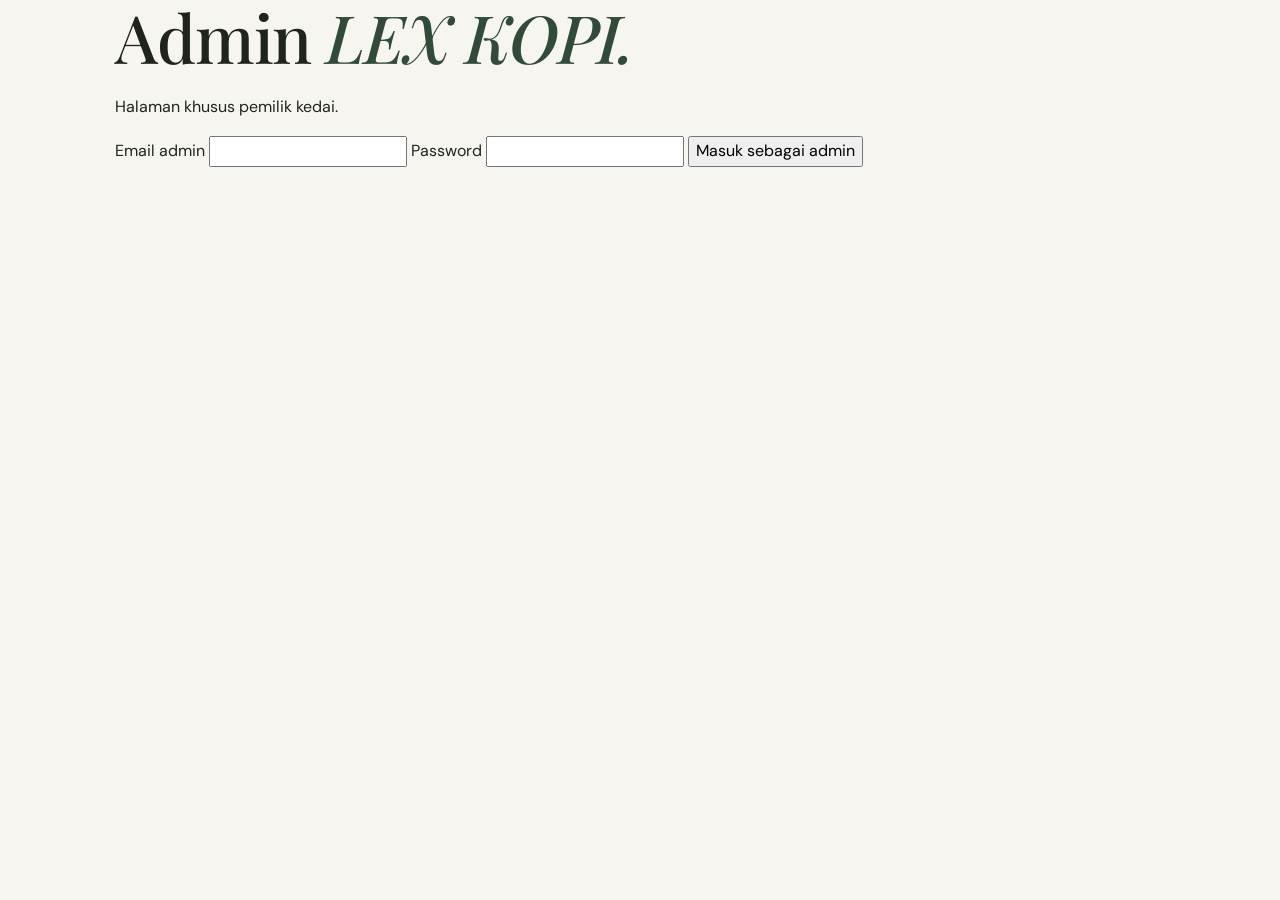
==== admin.html @ cbbd6862 "Add admin login page with dashboard section" ====
<!DOCTYPE html>
<html lang="id">
<head>
  <meta charset="UTF-8">
  <meta name="viewport" content="width=device-width, initial-scale=1">
  <title>Admin LEX KOPI</title>
  <link rel="stylesheet" href="style.css">
</head>
<body>
  <main class="section-wrap">
    <h1>Admin <em>LEX KOPI.</em></h1>
    <p>Halaman khusus pemilik kedai.</p>

    <form id="admin-login">
      <label for="admin-email">Email admin</label>
      <input id="admin-email" type="email" required>

      <label for="admin-password">Password</label>
      <input id="admin-password" type="password" required>

      <button type="submit">Masuk sebagai admin</button>
      <p id="login-message"></p>
    </form>

    <section id="admin-dashboard" hidden>
      <h2>Dashboard Admin</h2>
      <p>Login berhasil.</p>
      <button id="admin-logout" type="button">Keluar</button>
    </section>
  </main>

  <script type="module" src="admin.js"></script>
</body>
</html>
---- style.css ----
@import url('https://fonts.googleapis.com/css2?family=DM+Sans:wght@400;500;600;700&family=Playfair+Display:ital,wght@0,500;0,600;0,700;1,500;1,600&display=swap');

:root{--paper:#f7f5f0;--white:#fffefa;--ink:#20241e;--muted:#777a70;--green:#314b3a;--green-dark:#23382b;--line:#e6e3da;--tan:#d9c4a0;--accent:#c77d4b;--shadow:0 12px 34px rgba(37,44,34,.07)}
*{box-sizing:border-box}
html{scroll-behavior:smooth;scroll-padding-top:90px}
body{margin:0;background:var(--paper);color:var(--ink);font-family:'DM Sans',Arial,sans-serif;line-height:1.55}
a{color:inherit;text-decoration:none}
button,input,select,textarea{font:inherit}
button{cursor:pointer}
.site-header{height:82px;display:flex;align-items:center;justify-content:space-between;padding:0 7.5%;background:rgba(247,245,240,.94);border-bottom:1px solid rgba(32,36,30,.07);position:sticky;top:0;z-index:10;backdrop-filter:blur(12px)}
.brand{display:flex;align-items:center;gap:10px}
.brand-mark{width:38px;height:38px;display:grid;place-items:center;background:var(--green);color:#fffefa;border-radius:50%;font-family:'Playfair Display',serif;font-weight:700;font-size:15px;letter-spacing:-2px}
.brand-mark span,.about-symbol span{color:#d5b27e}
.brand-name{font-weight:700;font-size:14px;letter-spacing:2px;line-height:1.2}
.brand-name small{display:block;font-size:8px;font-weight:500;letter-spacing:2.4px;color:var(--muted);margin-top:5px}
.site-header nav{display:flex;gap:34px;font-size:13px;color:#5e6258}
.site-header nav a:hover,.text-button:hover{color:var(--accent)}
.header-cart{font-size:12px;font-weight:700;border:1px solid #d8d8cd;border-radius:30px;padding:10px 14px}
.header-cart span{display:inline-grid;place-items:center;min-width:21px;height:21px;margin-left:7px;background:var(--green);color:white;border-radius:50%;font-size:11px}
.hero{min-height:570px;padding:72px 9% 65px 10%;display:grid;grid-template-columns:1fr 1fr;align-items:center;gap:35px;overflow:hidden}
.hero-copy{max-width:500px;position:relative;z-index:1}
.eyebrow{font-size:10px;font-weight:700;letter-spacing:2.1px;color:var(--green);margin:0 0 18px}
.eyebrow span{display:inline-block;width:21px;height:2px;background:var(--accent);vertical-align:middle;margin-right:8px}
h1,h2,h3,p{margin-top:0}
h1,h2{font-family:'Playfair Display',Georgia,serif;font-weight:500;letter-spacing:-1.2px}
h1{font-size:clamp(43px,5.2vw,70px);line-height:1.1;margin-bottom:22px}
h1 em,h2 em{font-weight:500;color:var(--green)}
.hero-description{max-width:390px;color:var(--muted);font-size:14px;line-height:1.9;margin-bottom:30px}
.primary-button{display:inline-flex;align-items:center;gap:24px;background:var(--green);color:white;border-radius:4px;padding:14px 20px;font-size:12px;font-weight:600;transition:background .2s,transform .2s}
.primary-button:hover,.whatsapp-button:hover{background:var(--green-dark);transform:translateY(-1px)}
.primary-button span{font-size:17px}
.hero-note{display:flex;align-items:center;gap:10px;font-size:9px;letter-spacing:1.8px;color:#888b80;margin-top:49px}
.note-line{height:1px;width:34px;background:var(--tan)}
.hero-art{height:390px;max-width:480px;width:100%;justify-self:center;position:relative;display:grid;place-items:center}
.art-circle{position:absolute;border-radius:50%}
.circle-one{width:315px;height:315px;background:#e8e5d9;right:12%;top:8%}
.circle-two{width:250px;height:250px;border:1px solid #cfcbbd;right:19%;top:17%}
.coffee-cup{position:relative;width:190px;height:205px;z-index:2;transform:rotate(-7deg);margin-top:35px}
.cup-body{position:absolute;left:13px;top:57px;width:164px;height:126px;background:linear-gradient(105deg,#fdfbf5 0%,#e9e3d6 58%,#d7cfbf 100%);border-radius:13px 13px 65px 65px;box-shadow:inset -10px -5px 12px #c7bfae}
.coffee-top{position:absolute;z-index:3;left:12px;top:39px;width:166px;height:43px;border-radius:50%;background:#493529;border:8px solid #f4eee1;display:grid;place-items:center;color:#d9c4a0;font-family:'Playfair Display',serif;font-size:10px;letter-spacing:2px}
.cup-handle{position:absolute;right:-19px;top:83px;width:51px;height:64px;border:13px solid #d8d0c1;border-left:0;border-radius:0 28px 28px 0;transform:rotate(2deg)}
.cup-shadow{position:absolute;bottom:-8px;left:-12px;width:215px;height:20px;background:#d3cdbd;border-radius:50%;filter:blur(8px);z-index:-1}
.steam{position:absolute;z-index:4;width:16px;height:43px;border-left:2px solid #b8b5a9;border-radius:50%;top:63px;opacity:.8}
.steam-one{left:42%;transform:rotate(15deg)}.steam-two{left:52%;top:48px;transform:rotate(-15deg)}
.art-label{position:absolute;font-size:9px;letter-spacing:1.8px;line-height:1.6;color:#70786b}
.label-top{right:2%;top:35px}.label-bottom{left:0;bottom:45px}
.art-star{position:absolute;color:var(--accent)}.star-one{top:24px;left:19%;font-size:25px}.star-two{bottom:58px;right:10%;font-size:21px}
.section-wrap{padding-left:9%;padding-right:9%}
.menu-section{padding-top:55px;padding-bottom:90px;background:var(--white)}
.section-heading{display:flex;align-items:end;justify-content:space-between;gap:25px;margin-bottom:30px}
.section-heading h2,.about-section h2{font-size:clamp(32px,4vw,46px);line-height:1.18;margin-bottom:0}
.section-heading>p{font-size:13px;color:var(--muted);max-width:250px;margin-bottom:5px}
.menu-tools{display:flex;justify-content:space-between;align-items:center;gap:20px;margin-bottom:27px}
.search-box{width:min(280px,100%);display:flex;align-items:center;gap:10px;border:1px solid var(--line);background:white;border-radius:5px;padding:0 12px;color:#818579}
.search-box>span{font-size:23px}
.search-box input{border:0;outline:0;background:transparent;width:100%;padding:12px 0;font-size:12px;color:var(--ink)}
.filter-list{display:flex;flex-wrap:wrap;gap:7px}
.filter-button{border:1px solid var(--line);border-radius:30px;background:transparent;color:#686c61;padding:9px 15px;font-size:11px;transition:all .2s}
.filter-button:hover,.filter-button.active{background:var(--green);border-color:var(--green);color:white}
.product-grid{display:grid;grid-template-columns:repeat(4,minmax(0,1fr));gap:17px}
.product-card{border:1px solid #eeece5;background:var(--white);border-radius:7px;overflow:hidden;transition:transform .2s,box-shadow .2s}
.product-card:hover{transform:translateY(-4px);box-shadow:var(--shadow)}
.product-visual {
    width: 100%;
    height: 280px;
    position: relative;
    overflow: hidden;
    background: var(--visual-bg, #eece3);
    border-radius: o;
}

.product-visual img {
    width: 100%;
    height: 100%;
    object-fit: cover;
    object-position: center;
    display: block;
}
.drink-art{width:94px;height:112px;position:relative;filter:drop-shadow(0 9px 7px rgba(34,34,24,.13))}
.drink-cup{position:absolute;left:16px;top:25px;width:62px;height:78px;border-radius:7px 7px 23px 23px;background:var(--drink,#9a694a);border:4px solid rgba(255,255,255,.72);overflow:hidden}
.drink-cup:before{content:"";position:absolute;top:0;left:0;right:0;height:12px;background:rgba(255,255,255,.5);border-bottom:2px solid rgba(80,60,40,.12)}
.drink-cup:after{content:"LEX";position:absolute;left:0;right:0;top:35px;text-align:center;color:rgba(255,255,255,.9);font-family:'Playfair Display',serif;font-size:10px;letter-spacing:1px}
.drink-lid{position:absolute;z-index:2;left:12px;top:20px;width:70px;height:12px;border-radius:50%;background:#f8f6ee;border:2px solid rgba(70,70,60,.13)}
.drink-straw{position:absolute;z-index:3;width:5px;height:36px;background:var(--straw,#efe7d5);top:-7px;left:59px;transform:rotate(8deg);border-radius:3px}
.drink-shadow{position:absolute;bottom:0;left:0;width:100%;height:12px;background:rgba(51,47,36,.09);filter:blur(5px);border-radius:50%}
.product-category{position:absolute;top:11px;left:11px;border-radius:3px;background:rgba(255,254,250,.8);padding:5px 8px;font-size:8px;letter-spacing:1px;color:var(--green);font-weight:700}
.product-info{padding:14px 14px 15px}
.product-info h3{font-size:14px;margin-bottom:5px;font-weight:700}
.product-info p{font-size:10px;line-height:1.6;color:var(--muted);min-height:32px;margin-bottom:13px}
.product-bottom{display:flex;align-items:center;justify-content:space-between;gap:8px}
.product-price{font-size:13px;font-weight:700;color:var(--green)}
.add-button{width:31px;height:31px;border:0;border-radius:50%;background:#edf0e9;color:var(--green);font-size:21px;line-height:1;transition:all .2s}
.add-button:hover{background:var(--green);color:white}
.empty-state{text-align:center;color:var(--muted);padding:45px 10px}
.about-section{padding:65px 10%;display:grid;grid-template-columns:90px 1fr 1fr;align-items:center;gap:30px;background:#eae9df}
.about-symbol{width:76px;height:76px;border-radius:50%;display:grid;place-items:center;background:var(--green);color:#fff;font:700 27px 'Playfair Display',serif;letter-spacing:-4px}
.about-section .eyebrow{margin-bottom:12px}
.about-section h2{font-size:clamp(27px,3.3vw,39px)}
.about-copy{font-size:12px;line-height:2;color:#6b6f64;max-width:330px;margin:0;justify-self:end}
.order-section{padding-top:78px;padding-bottom:85px}
.order-heading{margin-bottom:27px}
.text-button{border:0;background:transparent;color:#74776c;font-size:11px;padding:8px 0}
.order-layout{display:grid;grid-template-columns:1.15fr .85fr;gap:20px;align-items:start}
.cart-panel,.checkout-panel{background:var(--white);border:1px solid var(--line);border-radius:7px;padding:23px}
.panel-title{display:flex;justify-content:space-between;align-items:center;border-bottom:1px solid var(--line);padding-bottom:15px}
.panel-title h3,.checkout-panel h3{font-size:15px;margin:0}
.panel-title span{font-size:10px;color:var(--muted)}
.cart-items{min-height:155px}
.cart-empty{display:flex;flex-direction:column;align-items:center;justify-content:center;text-align:center;padding:25px 5px;color:var(--muted)}
.cart-empty>span{display:grid;place-items:center;width:37px;height:37px;background:#eff0e9;border-radius:50%;font-size:23px;color:var(--green);margin-bottom:9px}
.cart-empty p{font-size:12px;margin-bottom:3px;color:var(--ink)}
.cart-empty small{font-size:10px}
.cart-row{display:grid;grid-template-columns:1fr auto;gap:10px;padding:14px 0;border-bottom:1px solid #eeece5}
.cart-row-name{font-size:12px;font-weight:700;margin-bottom:4px}
.cart-row-price{font-size:11px;color:var(--muted)}
.quantity-control{display:flex;align-items:center;gap:10px;align-self:center}
.quantity-control button{width:25px;height:25px;border:1px solid var(--line);background:white;border-radius:50%;color:var(--green);font-size:15px}
.quantity-control span{font-size:11px;min-width:9px;text-align:center}
.total-row{border-top:1px solid var(--line);padding-top:17px;display:flex;justify-content:space-between;align-items:center;font-size:12px}
.total-row strong{font-size:20px;color:var(--green)}
.checkout-panel h3{margin-bottom:20px}
.checkout-panel label{display:block;font-size:11px;font-weight:600;margin:13px 0 7px}
.checkout-panel label span{font-weight:400;color:var(--muted)}
.checkout-panel input,.checkout-panel select,.checkout-panel textarea{width:100%;border:1px solid var(--line);border-radius:4px;background:#fffefa;padding:11px 12px;font-size:11px;outline:none;color:var(--ink)}
.checkout-panel input:focus,.checkout-panel select:focus,.checkout-panel textarea:focus{border-color:#8b9a87}
.checkout-panel textarea{resize:vertical}
.whatsapp-button{width:100%;border:0;border-radius:4px;background:var(--green);color:white;padding:14px 12px;font-size:12px;font-weight:700;margin-top:17px;transition:all .2s}
.whatsapp-button span{margin-right:8px;font-size:16px}
.checkout-hint{font-size:10px;color:var(--muted);line-height:1.7;margin:11px 0 0}
.config-warning{font-size:10px;line-height:1.6;color:#92562d;background:#fbefe3;padding:10px;border-radius:4px;margin:12px 0 0}
.site-footer{padding:28px 9%;display:flex;align-items:center;justify-content:space-between;gap:15px;background:var(--green-dark);color:#f7f5f0}
.footer-brand{font-family:'Playfair Display',serif;font-size:17px;letter-spacing:1px}.footer-brand span{font:9px 'DM Sans',sans-serif;vertical-align:top;margin-left:3px}
.site-footer p{margin:0;color:#d0d7cd;font-size:11px}.site-footer small{font-size:9px;color:#b6c1b5}
@media(max-width:900px){.site-header{padding:0 5%}.hero{padding-left:6%;padding-right:6%;min-height:500px}.hero-art{transform:scale(.88)}.section-wrap{padding-left:6%;padding-right:6%}.product-grid{grid-template-columns:repeat(2,minmax(0,1fr))}.product-visual{height:190px}.about-section{padding-left:6%;padding-right:6%;grid-template-columns:70px 1fr;gap:22px}.about-symbol{width:65px;height:65px}.about-copy{grid-column:2;justify-self:start}.order-layout{grid-template-columns:1fr 1fr}}
@media(max-width:620px){.site-header{height:70px;padding:0 5%}.site-header nav{gap:13px;font-size:11px}.site-header nav a:nth-child(2){display:none}.brand-mark{width:33px;height:33px}.brand-name{font-size:12px}.brand-name small{font-size:7px}.header-cart{font-size:0;padding:6px}.header-cart span{font-size:10px;margin:0}.hero{grid-template-columns:1fr;padding:56px 7% 35px;gap:0}.hero-copy{max-width:none}.hero-description{font-size:13px}.hero-note{margin-top:30px}.hero-art{height:285px;max-width:360px;transform:none;margin-top:10px}.circle-one{width:235px;height:235px;right:15%;top:5%}.circle-two{width:190px;height:190px;right:21%;top:13%}.coffee-cup{transform:scale(.78) rotate(-7deg);margin-top:20px}.steam-one{top:25px}.steam-two{top:10px}.label-top{right:0;top:28px}.label-bottom{left:0;bottom:25px}.section-wrap{padding-left:6%;padding-right:6%}.menu-section{padding-top:45px;padding-bottom:60px}.section-heading{align-items:start;flex-direction:column;gap:12px}.section-heading>p{margin:0}.menu-tools{align-items:stretch;flex-direction:column}.search-box{width:100%}.filter-list{gap:6px}.filter-button{padding:8px 12px}.product-grid{gap:10px}.product-visual{height:145px}.product-info{padding:11px}.product-info h3{font-size:12px}.product-info p{font-size:10px;min-height:45px}.product-price{font-size:12px}.about-section{padding:43px 7%;grid-template-columns:53px 1fr;gap:16px}.about-symbol{width:52px;height:52px;font-size:21px}.about-section h2{font-size:27px}.about-copy{grid-column:1/-1;font-size:12px;margin-top:3px}.order-section{padding-top:55px;padding-bottom:60px}.order-heading{flex-direction:row;align-items:center}.order-heading h2{font-size:31px}.text-button{max-width:100px;text-align:right;line-height:1.5}.order-layout{grid-template-columns:1fr;gap:14px}.cart-panel,.checkout-panel{padding:18px}.site-footer{padding:25px 6%;flex-wrap:wrap}.site-footer p{order:3;flex-basis:100%}.site-footer small{font-size:8px}}
@media(prefers-reduced-motion:reduce){html{scroll-behavior:auto}*,*:before,*:after{transition:none!important}}
@media (max-width: 900px) {
    .product-visual {
        height: 230px;
    }
}

@media (max-width: 620px) {
    .product-visual {
        height: 190px;
    }
}
#table-number-group[hidden] {
  display: none !important;
}

#table-number-group {
  margin-top: 13px;
}

#table-number-group label {
  display: block;
  font-size: 11px;
  font-weight: 600;
  margin: 13px 0 7px;
}

#table-number {
  width: 100%;
  border: 1px solid var(--line);
  border-radius: 4px;
  background: var(--white);
  padding: 11px 12px;
  font: inherit;
    .sales-section {
  padding-top: 60px;
  padding-bottom: 70px;
  background: var(--white);
}

.sales-summary {
  display: grid;
  grid-template-columns: repeat(4, minmax(0, 1fr));
  gap: 12px;
  margin-bottom: 24px;
}

.sales-card,
.sales-panel {
  background: var(--white);
  border: 1px solid var(--line);
  border-radius: 8px;
  padding: 18px;
}

.sales-card span {
  display: block;
  color: var(--muted);
  font-size: 12px;
  margin-bottom: 8px;
}

.sales-card strong {
  color: var(--green);
  font-size: 20px;
  overflow-wrap: anywhere;
}

.sales-panel {
  margin-bottom: 18px;
  overflow: hidden;
}

.sales-panel h3 {
  font-size: 16px;
  margin-bottom: 18px;
}

.sales-panel label {
  display: block;
  font-size: 12px;
  font-weight: 600;
  margin: 12px 0 6px;
}

.sales-panel input,
.sales-panel select,
.sales-panel textarea {
  width: 100%;
  min-width: 0;
  padding: 11px;
  border: 1px solid var(--line);
  border-radius: 5px;
  background: var(--white);
  color: var(--ink);
  font: inherit;
  font-size: 13px;
}

.sales-panel button {
  margin-top: 14px;
  padding: 12px 16px;
  border: 0;
  border-radius: 5px;
  background: var(--green);
  color: white;
  font-weight: 600;
}

.sales-table-wrap {
  width: 100%;
  overflow-x: auto;
}

.sales-table {
  width: 100%;
  border-collapse: collapse;
  font-size: 12px;
}

.sales-table th,
.sales-table td {
  padding: 12px 10px;
  border-bottom: 1px solid var(--line);
  text-align: left;
  white-space: nowrap;
}

.sales-table th {
  background: var(--paper);
}

.expense-row {
  display: flex;
  justify-content: space-between;
  gap: 12px;
  padding: 12px 0;
  border-bottom: 1px solid var(--line);
  font-size: 12px;
}

@media (max-width: 700px) {
  .sales-summary {
    grid-template-columns: repeat(2, minmax(0, 1fr));
  }

  .sales-card {
    padding: 13px;
  }

  .sales-card strong {
    font-size: 17px;
  }
}

@media print {
  .site-header,
  .site-footer,
  .hero,
  .menu-section,
  .about-section,
  .order-section,
  .sales-panel form,
  #sales-filter-date,
  .sales-panel button {
    display: none !important;
  }

  .sales-section {
    display: block;
    padding: 0;
  }

  .sales-panel,
  .sales-card {
    break-inside: avoid;
  }

  .sales-summary {
    grid-template-columns: repeat(2, 1fr);
  }
}
  font-size: 11px;
  color: var(--ink);
}
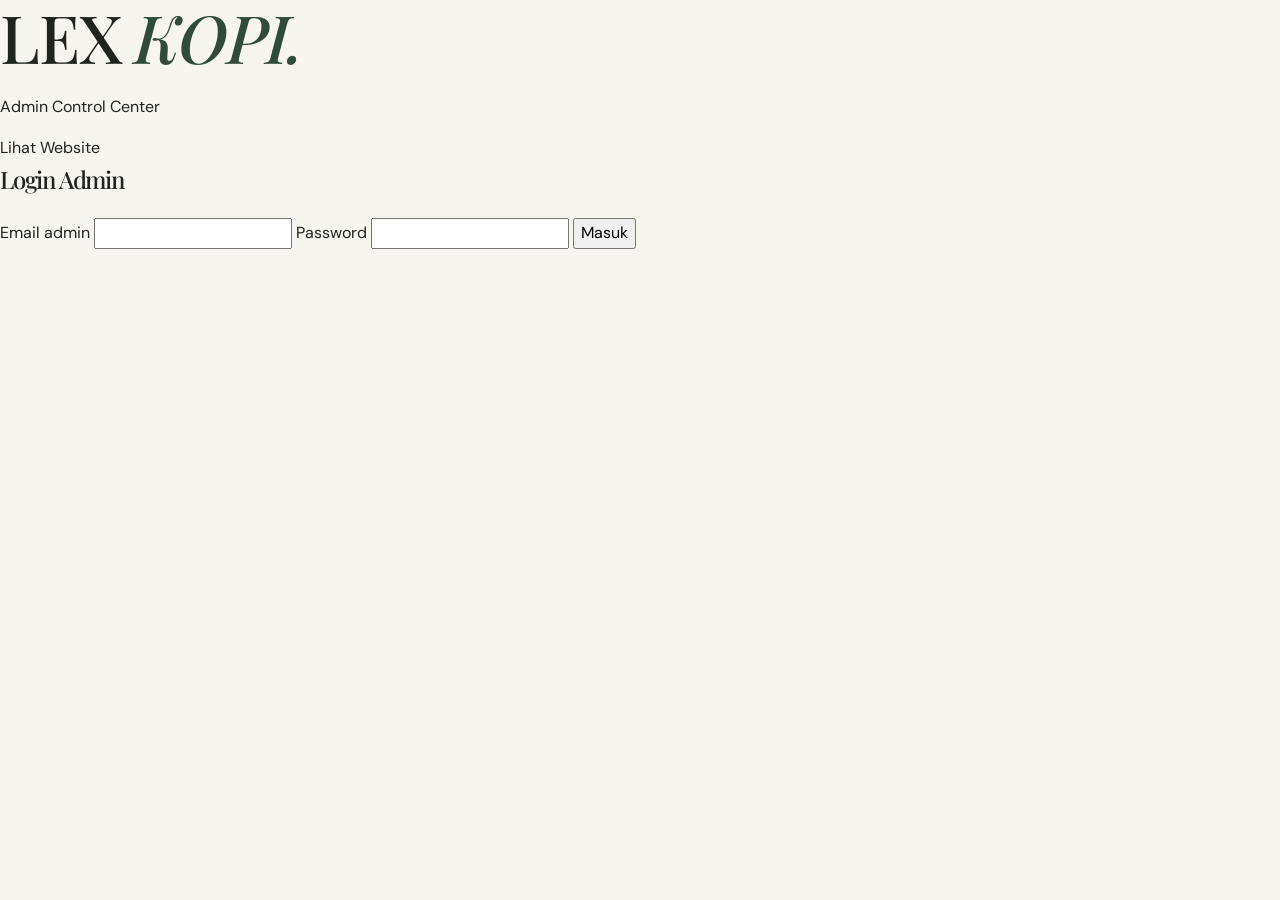
==== commit f2a451e9: "Update admin.html" ====
--- a/admin.html
+++ b/admin.html
@@ -3,29 +3,160 @@
 <head>
   <meta charset="UTF-8">
   <meta name="viewport" content="width=device-width, initial-scale=1">
-  <title>Admin LEX KOPI</title>
+  <title>Admin | LEX KOPI</title>
+
   <link rel="stylesheet" href="style.css">
+  <link rel="stylesheet" href="admin.css">
 </head>
-<body>
-  <main class="section-wrap">
-    <h1>Admin <em>LEX KOPI.</em></h1>
-    <p>Halaman khusus pemilik kedai.</p>
+<body class="admin-page">
 
-    <form id="admin-login">
-      <label for="admin-email">Email admin</label>
-      <input id="admin-email" type="email" required>
+  <main class="admin-container">
+    <header class="admin-header">
+      <div>
+        <h1>LEX <em>KOPI.</em></h1>
+        <p>Admin Control Center</p>
+      </div>
+      <a href="index.html" class="back-link">Lihat Website</a>
+    </header>
 
-      <label for="admin-password">Password</label>
-      <input id="admin-password" type="password" required>
+    <section id="admin-login" class="admin-panel">
+      <h2>Login Admin</h2>
+      <form id="login-form">
+        <label>Email admin</label>
+        <input id="admin-email" type="email" required>
 
-      <button type="submit">Masuk sebagai admin</button>
-      <p id="login-message"></p>
-    </form>
+        <label>Password</label>
+        <input id="admin-password" type="password" required>
+
+        <button type="submit" class="primary-btn">Masuk</button>
+        <p id="login-message"></p>
+      </form>
+    </section>
 
     <section id="admin-dashboard" hidden>
-      <h2>Dashboard Admin</h2>
-      <p>Login berhasil.</p>
-      <button id="admin-logout" type="button">Keluar</button>
+      <div class="dashboard-heading">
+        <div>
+          <h2>Dashboard</h2>
+          <p>Selamat datang di pengelolaan LEX KOPI.</p>
+        </div>
+        <button id="admin-logout" class="logout-btn">Keluar</button>
+      </div>
+
+      <nav class="admin-nav">
+        <button class="nav-btn active" data-page="overview">Ringkasan</button>
+        <button class="nav-btn" data-page="products">Produk</button>
+        <button class="nav-btn" data-page="orders">Pesanan</button>
+      </nav>
+
+      <section id="page-overview" class="admin-page-section">
+        <div class="stats-grid">
+          <article class="stat-card">
+            <span>Total Produk</span>
+            <strong id="stat-products">0</strong>
+          </article>
+          <article class="stat-card">
+            <span>Total Pesanan</span>
+            <strong id="stat-orders">0</strong>
+          </article>
+          <article class="stat-card">
+            <span>Pesanan Menunggu</span>
+            <strong id="stat-pending">0</strong>
+          </article>
+          <article class="stat-card">
+            <span>Omzet Selesai</span>
+            <strong id="stat-revenue">Rp0</strong>
+          </article>
+        </div>
+      </section>
+
+      <section id="page-products" class="admin-page-section" hidden>
+        <div class="section-heading">
+          <div>
+            <h2>Kelola Produk</h2>
+            <p>Tambah dan atur menu LEX KOPI.</p>
+          </div>
+        </div>
+
+        <form id="product-form" class="admin-panel">
+          <h3 id="product-form-title">Tambah Produk</h3>
+          <input type="hidden" id="product-id">
+
+          <label>Nama Produk</label>
+          <input id="product-name" required>
+
+          <label>Harga (Rp)</label>
+          <input id="product-price" type="number" min="0" required>
+
+          <label>Kategori</label>
+          <input id="product-category" required placeholder="Coffee / Non-coffee / Snack">
+
+          <label>Stok</label>
+          <input id="product-stock" type="number" min="0" step="1" required>
+
+          <label>URL Gambar</label>
+          <input id="product-image" type="url" placeholder="https://..." required>
+
+          <label>Deskripsi</label>
+          <textarea id="product-description" rows="3"></textarea>
+
+          <div class="form-actions">
+            <button type="submit" class="primary-btn" id="save-product">
+              Simpan Produk
+            </button>
+            <button type="button" id="cancel-edit" class="secondary-btn" hidden>
+              Batal
+            </button>
+          </div>
+          <p id="product-message"></p>
+        </form>
+
+        <div class="admin-panel">
+          <h3>Daftar Produk</h3>
+          <div class="table-wrap">
+            <table>
+              <thead>
+                <tr>
+                  <th>Produk</th>
+                  <th>Harga</th>
+                  <th>Kategori</th>
+                  <th>Stok</th>
+                  <th>Aksi</th>
+                </tr>
+              </thead>
+              <tbody id="product-list"></tbody>
+            </table>
+          </div>
+        </div>
+      </section>
+
+      <section id="page-orders" class="admin-page-section" hidden>
+        <div class="section-heading">
+          <div>
+            <h2>Pesanan Pelanggan</h2>
+            <p>Periksa transaksi yang masuk.</p>
+          </div>
+          <button id="refresh-orders" class="secondary-btn">Muat ulang</button>
+        </div>
+
+        <div class="admin-panel">
+          <div class="table-wrap">
+            <table>
+              <thead>
+                <tr>
+                  <th>ID</th>
+                  <th>Pelanggan</th>
+                  <th>Total</th>
+                  <th>Status</th>
+                  <th>Waktu</th>
+                  <th>Detail</th>
+                </tr>
+              </thead>
+              <tbody id="order-list"></tbody>
+            </table>
+          </div>
+          <p id="order-message"></p>
+        </div>
+      </section>
     </section>
   </main>
 
--- a/style.css
+++ b/style.css
@@ -132,7 +132,17 @@
 .footer-brand{font-family:'Playfair Display',serif;font-size:17px;letter-spacing:1px}.footer-brand span{font:9px 'DM Sans',sans-serif;vertical-align:top;margin-left:3px}
 .site-footer p{margin:0;color:#d0d7cd;font-size:11px}.site-footer small{font-size:9px;color:#b6c1b5}
 @media(max-width:900px){.site-header{padding:0 5%}.hero{padding-left:6%;padding-right:6%;min-height:500px}.hero-art{transform:scale(.88)}.section-wrap{padding-left:6%;padding-right:6%}.product-grid{grid-template-columns:repeat(2,minmax(0,1fr))}.product-visual{height:190px}.about-section{padding-left:6%;padding-right:6%;grid-template-columns:70px 1fr;gap:22px}.about-symbol{width:65px;height:65px}.about-copy{grid-column:2;justify-self:start}.order-layout{grid-template-columns:1fr 1fr}}
-@media(max-width:620px){.site-header{height:70px;padding:0 5%}.site-header nav{gap:13px;font-size:11px}.site-header nav a:nth-child(2){display:none}.brand-mark{width:33px;height:33px}.brand-name{font-size:12px}.brand-name small{font-size:7px}.header-cart{font-size:0;padding:6px}.header-cart span{font-size:10px;margin:0}.hero{grid-template-columns:1fr;padding:56px 7% 35px;gap:0}.hero-copy{max-width:none}.hero-description{font-size:13px}.hero-note{margin-top:30px}.hero-art{height:285px;max-width:360px;transform:none;margin-top:10px}.circle-one{width:235px;height:235px;right:15%;top:5%}.circle-two{width:190px;height:190px;right:21%;top:13%}.coffee-cup{transform:scale(.78) rotate(-7deg);margin-top:20px}.steam-one{top:25px}.steam-two{top:10px}.label-top{right:0;top:28px}.label-bottom{left:0;bottom:25px}.section-wrap{padding-left:6%;padding-right:6%}.menu-section{padding-top:45px;padding-bottom:60px}.section-heading{align-items:start;flex-direction:column;gap:12px}.section-heading>p{margin:0}.menu-tools{align-items:stretch;flex-direction:column}.search-box{width:100%}.filter-list{gap:6px}.filter-button{padding:8px 12px}.product-grid{gap:10px}.product-visual{height:145px}.product-info{padding:11px}.product-info h3{font-size:12px}.product-info p{font-size:10px;min-height:45px}.product-price{font-size:12px}.about-section{padding:43px 7%;grid-template-columns:53px 1fr;gap:16px}.about-symbol{width:52px;height:52px;font-size:21px}.about-section h2{font-size:27px}.about-copy{grid-column:1/-1;font-size:12px;margin-top:3px}.order-section{padding-top:55px;padding-bottom:60px}.order-heading{flex-direction:row;align-items:center}.order-heading h2{font-size:31px}.text-button{max-width:100px;text-align:right;line-height:1.5}.order-layout{grid-template-columns:1fr;gap:14px}.cart-panel,.checkout-panel{padding:18px}.site-footer{padding:25px 6%;flex-wrap:wrap}.site-footer p{order:3;flex-basis:100%}.site-footer small{font-size:8px}}
+@media(max-width:620px){.site-header{height:70px;padding:0 5%}.site-header nav {
+  display: flex;
+  align-items: center;
+  gap: 10px;
+  font-size: 10px;
+  flex-wrap: nowrap;
+}
+
+.site-header nav a {
+  white-space: nowrap;
+}.brand-mark{width:33px;height:33px}.brand-name{font-size:12px}.brand-name small{font-size:7px}.header-cart{font-size:0;padding:6px}.header-cart span{font-size:10px;margin:0}.hero{grid-template-columns:1fr;padding:56px 7% 35px;gap:0}.hero-copy{max-width:none}.hero-description{font-size:13px}.hero-note{margin-top:30px}.hero-art{height:285px;max-width:360px;transform:none;margin-top:10px}.circle-one{width:235px;height:235px;right:15%;top:5%}.circle-two{width:190px;height:190px;right:21%;top:13%}.coffee-cup{transform:scale(.78) rotate(-7deg);margin-top:20px}.steam-one{top:25px}.steam-two{top:10px}.label-top{right:0;top:28px}.label-bottom{left:0;bottom:25px}.section-wrap{padding-left:6%;padding-right:6%}.menu-section{padding-top:45px;padding-bottom:60px}.section-heading{align-items:start;flex-direction:column;gap:12px}.section-heading>p{margin:0}.menu-tools{align-items:stretch;flex-direction:column}.search-box{width:100%}.filter-list{gap:6px}.filter-button{padding:8px 12px}.product-grid{gap:10px}.product-visual{height:145px}.product-info{padding:11px}.product-info h3{font-size:12px}.product-info p{font-size:10px;min-height:45px}.product-price{font-size:12px}.about-section{padding:43px 7%;grid-template-columns:53px 1fr;gap:16px}.about-symbol{width:52px;height:52px;font-size:21px}.about-section h2{font-size:27px}.about-copy{grid-column:1/-1;font-size:12px;margin-top:3px}.order-section{padding-top:55px;padding-bottom:60px}.order-heading{flex-direction:row;align-items:center}.order-heading h2{font-size:31px}.text-button{max-width:100px;text-align:right;line-height:1.5}.order-layout{grid-template-columns:1fr;gap:14px}.cart-panel,.checkout-panel{padding:18px}.site-footer{padding:25px 6%;flex-wrap:wrap}.site-footer p{order:3;flex-basis:100%}.site-footer small{font-size:8px}}
 @media(prefers-reduced-motion:reduce){html{scroll-behavior:auto}*,*:before,*:after{transition:none!important}}
 @media (max-width: 900px) {
     .product-visual {
@@ -167,6 +177,9 @@
   background: var(--white);
   padding: 11px 12px;
   font: inherit;
+  font-size: 11px;
+  color: var(--ink);
+}
     .sales-section {
   padding-top: 60px;
   padding-bottom: 70px;
@@ -315,6 +328,55 @@
     grid-template-columns: repeat(2, 1fr);
   }
 }
-  font-size: 11px;
-  color: var(--ink);
-}
+/* HEADER MOBILE LEX KOPI */
+@media screen and (max-width: 620px) {
+
+  .site-header {
+    display: grid;
+    grid-template-columns: 1fr auto;
+    grid-template-areas:
+      "brand cart"
+      "nav nav";
+    height: auto;
+    min-height: 110px;
+    padding: 12px 5%;
+    row-gap: 12px;
+    align-items: center;
+  }
+
+  .brand {
+    grid-area: brand;
+    display: flex;
+    align-items: center;
+    gap: 8px;
+  }
+
+  .header-cart {
+    grid-area: cart;
+    justify-self: end;
+    font-size: 11px;
+    padding: 7px 10px;
+  }
+
+  .site-header nav {
+    grid-area: nav;
+    display: flex;
+    justify-content: flex-start;
+    align-items: center;
+    gap: 22px;
+    width: 100%;
+    overflow-x: auto;
+    white-space: nowrap;
+    scrollbar-width: none;
+    padding-bottom: 4px;
+  }
+
+  .site-header nav::-webkit-scrollbar {
+    display: none;
+  }
+
+  .site-header nav a {
+    flex-shrink: 0;
+    font-size: 11px;
+  }
+}
